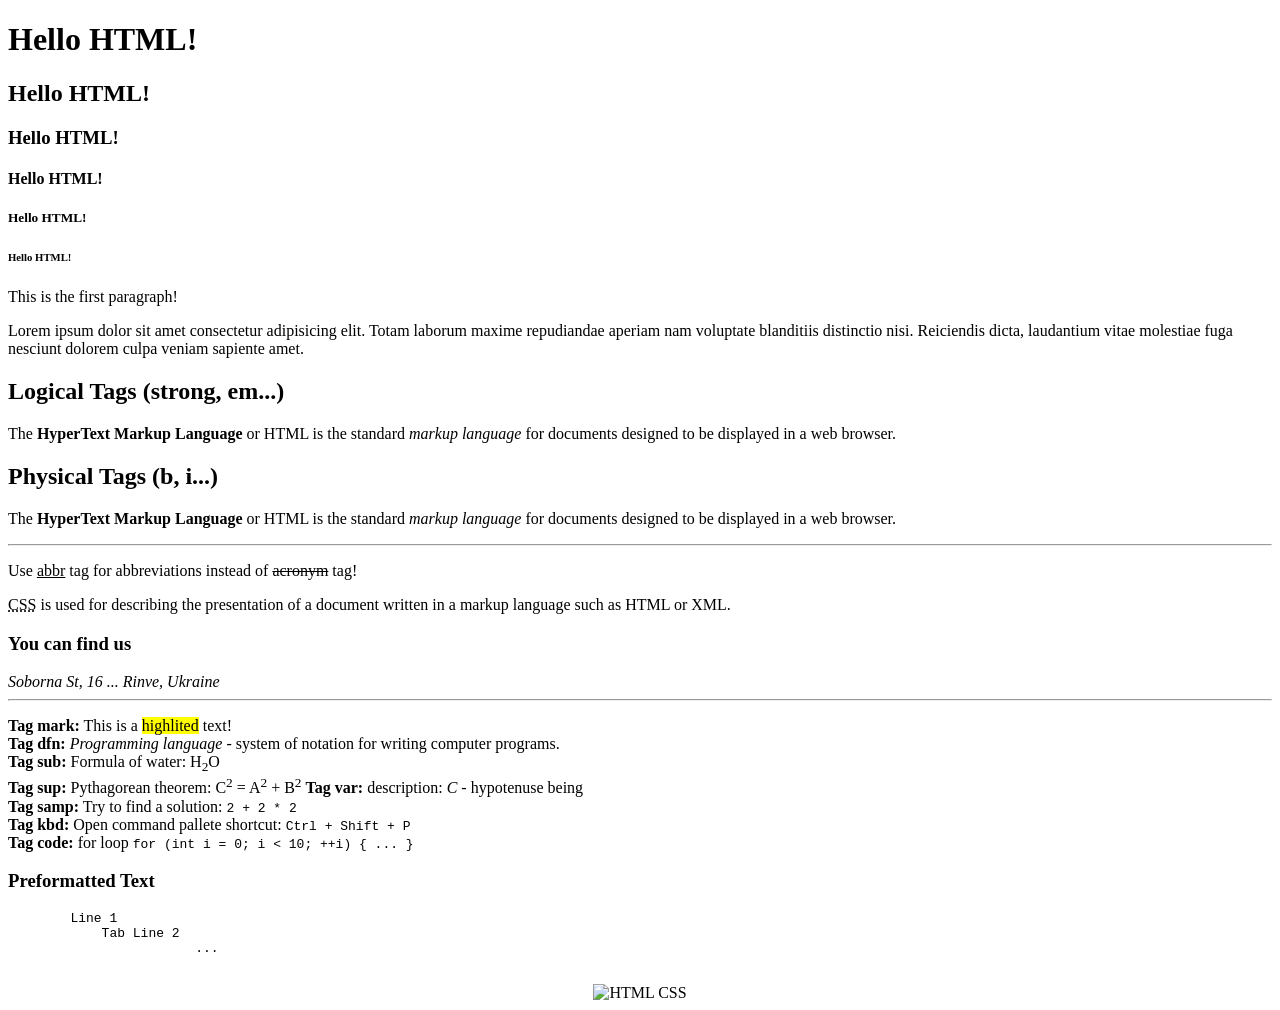
==== 01 Intro/index.html @ bf9f5028 "Move to intro directory." ====
<!-- HTML version 5 -->
<!DOCTYPE html>
<html lang="en">

<head>
    <!-- Page Metadata -->
    <meta charset="UTF-8">
    <title>First Page</title>
    <meta name="description" content="This is my first HTML page!">
    <meta name="keywords" content="HTML CSS Web">
    <meta name="author" content="Vladyslav Tymoshchuk">
</head>

<body>
    <!-- Page Content -->

    <h1>Hello HTML!</h1>
    <h2>Hello HTML!</h2>
    <h3>Hello HTML!</h3>
    <h4>Hello HTML!</h4>
    <h5>Hello HTML!</h5>
    <h6>Hello HTML!</h6>

    <p>This is the first paragraph!</p>
    <p>Lorem ipsum dolor sit amet consectetur adipisicing elit. Totam laborum maxime repudiandae aperiam nam voluptate
        blanditiis distinctio nisi. Reiciendis dicta, laudantium vitae molestiae fuga nesciunt dolorem culpa veniam
        sapiente amet.</p>

    <!-- Page Semantic -->
    <h2>Logical Tags (strong, em...)</h2>
    <p>The <strong>HyperText Markup Language</strong> or HTML is the standard <em>markup language</em> for documents
        designed to
        be displayed in a
        web browser.</p>

    <h2>Physical Tags (b, i...)</h2>
    <p>The <b>HyperText Markup Language</b> or HTML is the standard <i>markup language</i> for documents
        designed to
        be displayed in a
        web browser.</p>

    <hr>
    <p>
        Use <ins>abbr</ins> tag for abbreviations instead of <del>acronym</del> tag!<br>
    </p>
    <p>
        <abbr title="Cascading Style Sheets">CSS</abbr> is used for describing the presentation of a document written in
        a
        markup language such as HTML or XML.
    </p>

    <h3>You can find us</h3>
    <address>Soborna St, 16 ... Rinve, Ukraine</address>

    <hr>
    <p>
        <strong>Tag mark:</strong> This is a <mark>highlited</mark> text!<br>
        <strong>Tag dfn:</strong> <dfn>Programming language</dfn> - system of notation for writing computer
        programs.<br>
        <strong>Tag sub:</strong> Formula of water: H<sub>2</sub>O<br>
        <strong>Tag sup:</strong> Pythagorean theorem: C<sup>2</sup> = A<sup>2</sup> + B<sup>2</sup>
        <strong>Tag var:</strong> description: <var>C</var> - hypotenuse being<br>
        <strong>Tag samp:</strong> Try to find a solution: <samp>2 + 2 * 2</samp><br>
        <strong>Tag kbd:</strong> Open command pallete shortcut: <kbd>Ctrl + Shift + P</kbd><br>
        <strong>Tag code:</strong> for loop <code>for (int i = 0; i &lt; 10; ++i) { ... }</code>
    </p>

    <h3>Preformatted Text</h3>
    <pre>
        Line 1
            Tab Line 2
                        ...
    </pre>

    <center>
        <img width="300" src="https://miro.medium.com/v2/resize:fit:792/1*lJ32Bl-lHWmNMUSiSq17gQ.png" alt="HTML CSS">
    </center>
</body>

</html>
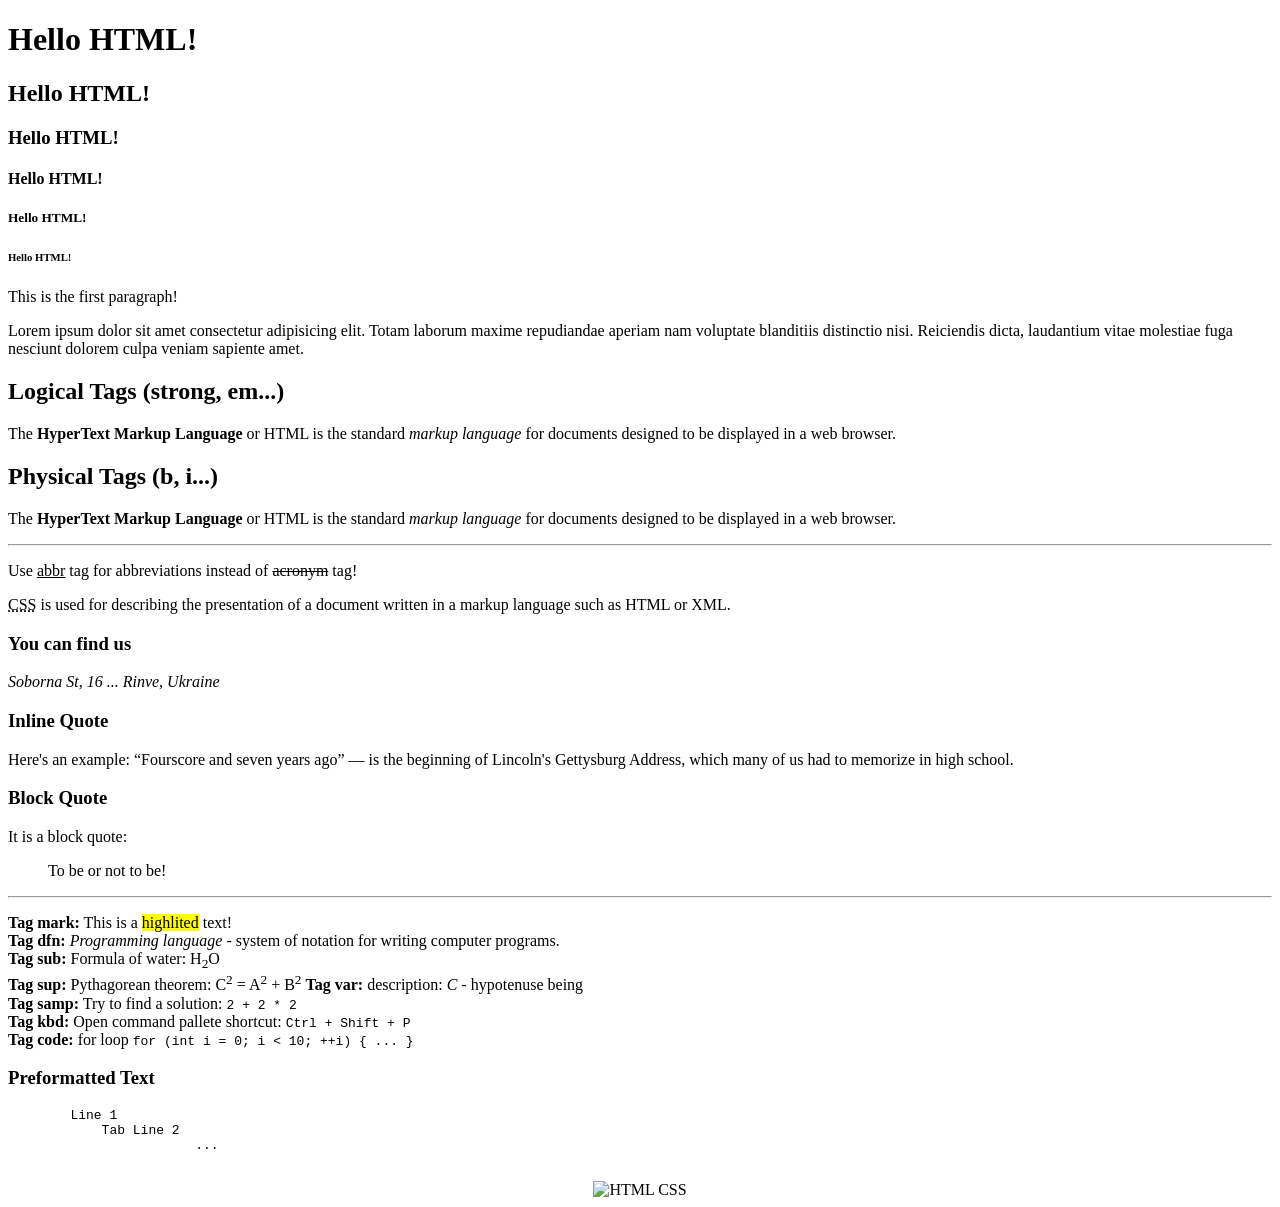
==== commit 29e602bb: "Quote tags example." ====
--- a/01 Intro/index.html
+++ b/01 Intro/index.html
@@ -52,6 +52,14 @@
     <h3>You can find us</h3>
     <address>Soborna St, 16 ... Rinve, Ukraine</address>
 
+    <h3>Inline Quote</h3>
+    <p>Here's an example: <q>Fourscore and seven years ago</q> — is the beginning of Lincoln's Gettysburg Address, which
+        many of us had to memorize in high school.</p>
+    <h3>Block Quote</h3>
+    <p>It is a block quote:
+    <blockquote>To be or not to be!</blockquote>
+    </p>
+
     <hr>
     <p>
         <strong>Tag mark:</strong> This is a <mark>highlited</mark> text!<br>
